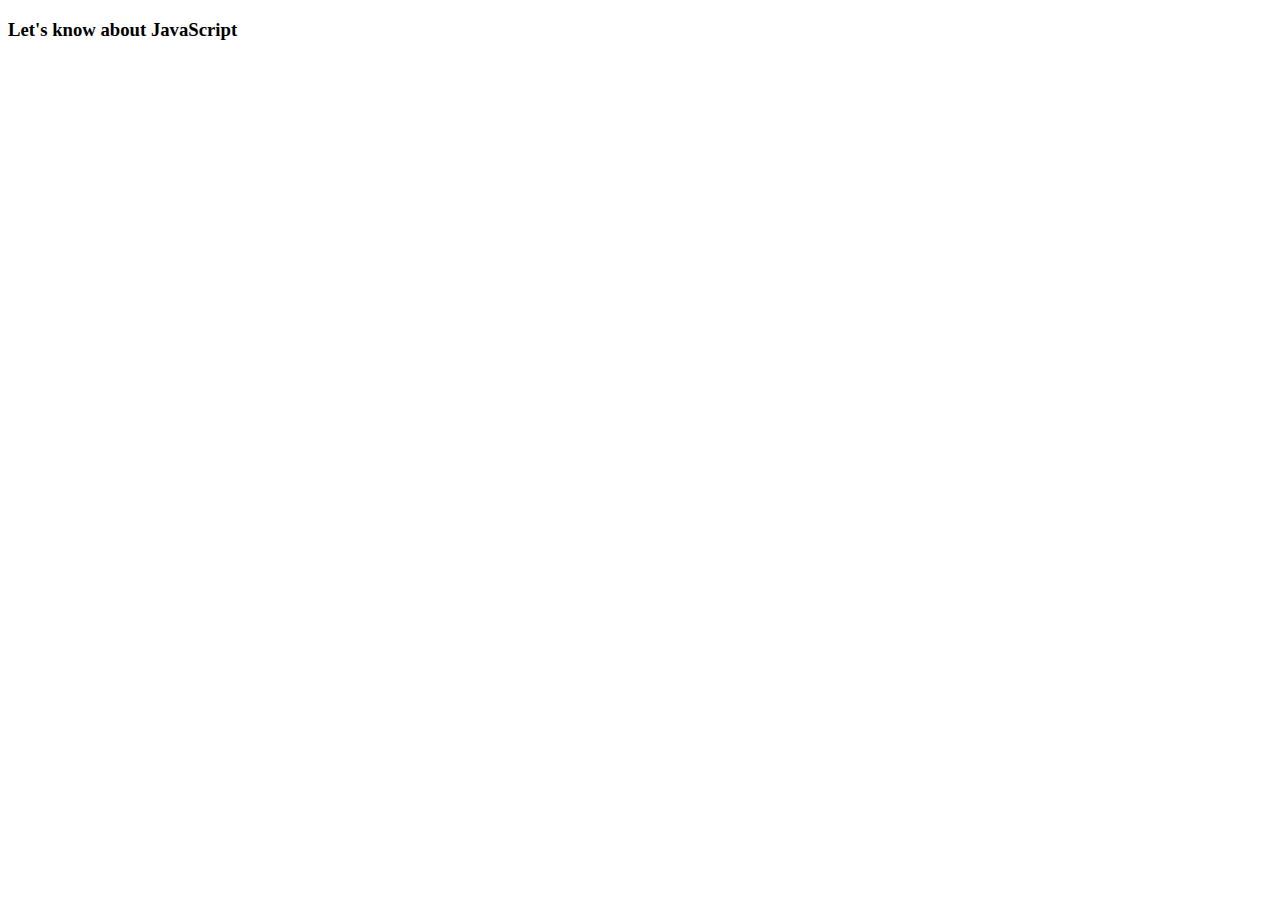
==== blog.html @ 26fac624 "created a blog page" ====
<!DOCTYPE html>
<html lang="en">
<head>
    <meta charset="UTF-8">
    <meta http-equiv="X-UA-Compatible" content="IE=edge">
    <meta name="viewport" content="width=device-width, initial-scale=1.0">
    <link href="https://cdn.jsdelivr.net/npm/bootstrap@5.2.0/dist/css/bootstrap.min.css" rel="stylesheet" integrity="sha384-gH2yIJqKdNHPEq0n4Mqa/HGKIhSkIHeL5AyhkYV8i59U5AR6csBvApHHNl/vI1Bx" crossorigin="anonymous">
    <title>Blog</title>
</head>
<body>
    <main>
        <section >
            <div class="container">
                <div class="row g-3 justify-content-center pb-lg-5 m-5">
                    <div class="col-auto w-75 text-center">
                      <h3 class="bg-light p-3 rounded-3 border border-2">Let's know about JavaScript</h3>
                    </div>
                </div>
            </div>
        </section>
        <section >

        </section>
    </main>
 




    <script src="https://cdnjs.cloudflare.com/ajax/libs/popper.js/1.12.3/umd/popper.min.js" integrity="sha384-vFJXuSJphROIrBnz7yo7oB41mKfc8JzQZiCq4NCceLEaO4IHwicKwpJf9c9IpFgh" crossorigin="anonymous"></script>
    <script src="https://cdn.jsdelivr.net/npm/bootstrap@5.2.0/dist/js/bootstrap.bundle.min.js" integrity="sha384-A3rJD856KowSb7dwlZdYEkO39Gagi7vIsF0jrRAoQmDKKtQBHUuLZ9AsSv4jD4Xa" crossorigin="anonymous"></script>
    <script src="news.js"></script>
</body>
</html>
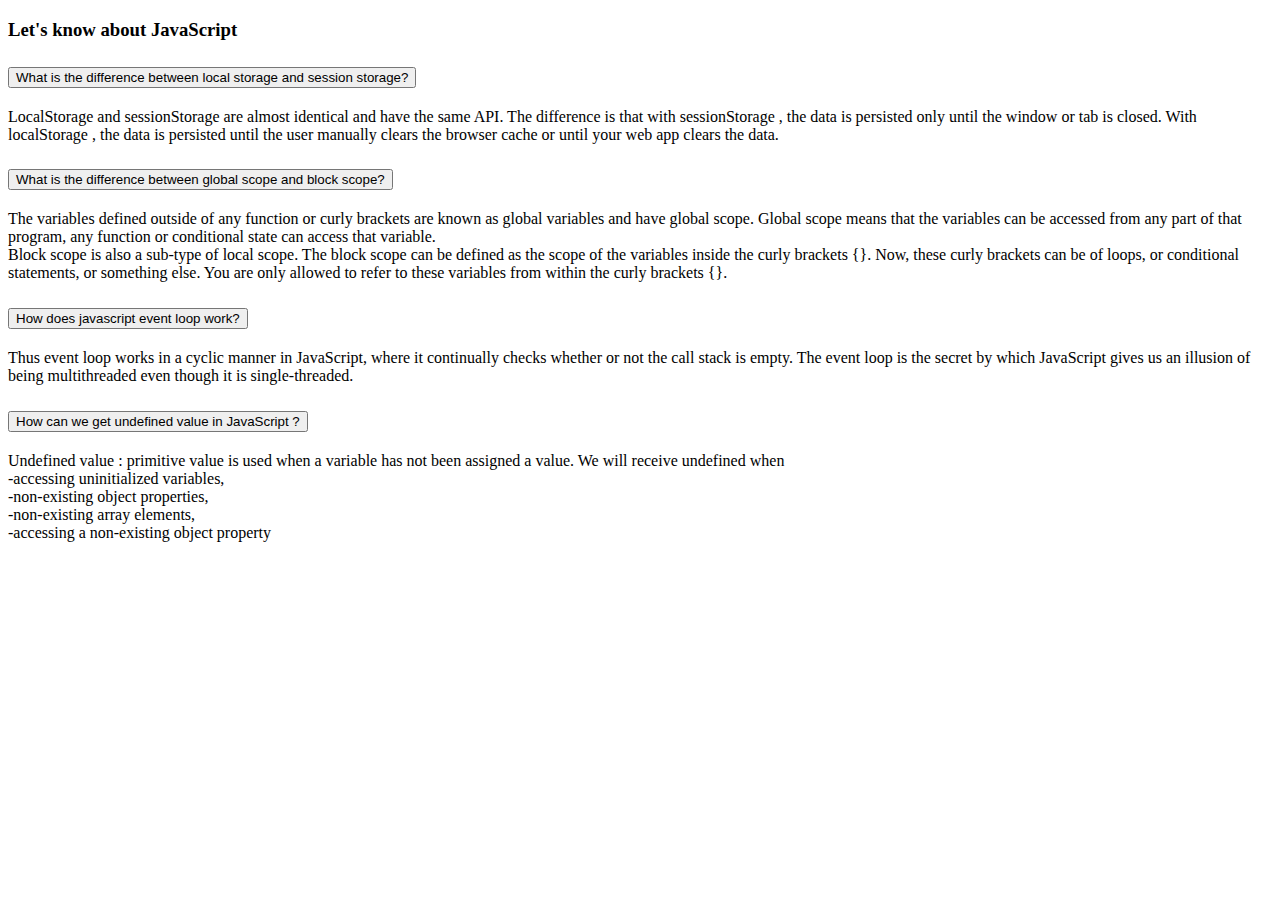
==== commit 71abcfe9: "added questions and answwers" ====
--- a/blog.html
+++ b/blog.html
@@ -19,7 +19,67 @@
             </div>
         </section>
         <section >
-
+            <div class="container">
+                <div class="row g-3 justify-content-center pb-lg-5 m-5">
+                    <div class="accordion" id="accordionExample">
+                        <div class="accordion-item">
+                          <h2 class="accordion-header" id="headingOne">
+                            <button class="accordion-button" type="button" data-bs-toggle="collapse" data-bs-target="#collapseOne" aria-expanded="true" aria-controls="collapseOne">
+                              What is the difference between local storage and session storage?
+                            </button>
+                          </h2>
+                          <div id="collapseOne" class="accordion-collapse collapse show" aria-labelledby="headingOne" data-bs-parent="#accordionExample">
+                            <div class="accordion-body">
+                                LocalStorage and sessionStorage are almost identical and have the same API. The difference is that with sessionStorage , the data is persisted only until the window or tab is closed. With localStorage , the data is persisted until the user manually clears the browser cache or until your web app clears the data.
+                            </div>
+                          </div>
+                        </div>
+                        <div class="accordion-item">
+                          <h2 class="accordion-header" id="headingTwo">
+                            <button class="accordion-button collapsed" type="button" data-bs-toggle="collapse" data-bs-target="#collapseTwo" aria-expanded="false" aria-controls="collapseTwo">
+                              What is the difference between global scope and block scope?
+                            </button>
+                          </h2>
+                          <div id="collapseTwo" class="accordion-collapse collapse" aria-labelledby="headingTwo" data-bs-parent="#accordionExample">
+                            <div class="accordion-body">
+                                The variables defined outside of any function or curly brackets are known as global variables and have global scope. Global scope means that the variables can be accessed from any part of that program, any function or conditional state can access that variable.<br>
+                                Block scope is also a sub-type of local scope. The block scope can be defined as the scope of the variables inside the curly brackets {}. Now, these curly brackets can be of loops, or conditional statements, or something else. You are only allowed to refer to these variables from within the curly brackets {}.
+                            </div>
+                          </div>
+                        </div>
+                        <div class="accordion-item">
+                          <h2 class="accordion-header" id="headingThree">
+                            <button class="accordion-button collapsed" type="button" data-bs-toggle="collapse" data-bs-target="#collapseThree" aria-expanded="false" aria-controls="collapseThree">
+                            How does javascript event loop work?
+                            </button>
+                          </h2>
+                          <div id="collapseThree" class="accordion-collapse collapse" aria-labelledby="headingThree" data-bs-parent="#accordionExample">
+                            <div class="accordion-body">
+                                Thus event loop works in a cyclic manner in JavaScript, where it continually checks whether or not the call stack is empty.
+                                The event loop is the secret by which JavaScript gives us an illusion of being multithreaded even though it is single-threaded.
+                            </div>
+                          </div>
+                        </div>
+                        <div class="accordion-item">
+                            <h2 class="accordion-header" id="headingFour">
+                              <button class="accordion-button collapsed" type="button" data-bs-toggle="collapse" data-bs-target="#collapseFour" aria-expanded="false" aria-controls="collapseFour">
+                              How can we get undefined value in JavaScript ?
+                              </button>
+                            </h2>
+                            <div id="collapseFour" class="accordion-collapse collapse" aria-labelledby="headingFour" data-bs-parent="#accordionExample">
+                              <div class="accordion-body">
+                                Undefined value : primitive value is used when a variable has not been assigned a value.
+                                We will receive undefined when<br> 
+                                -accessing uninitialized variables, <br>
+                                -non-existing object properties, <br>
+                                -non-existing array elements, <br>
+                                -accessing a non-existing object property
+                              </div>
+                            </div>
+                          </div>
+                      </div>
+                </div>
+            </div>
         </section>
     </main>
  
